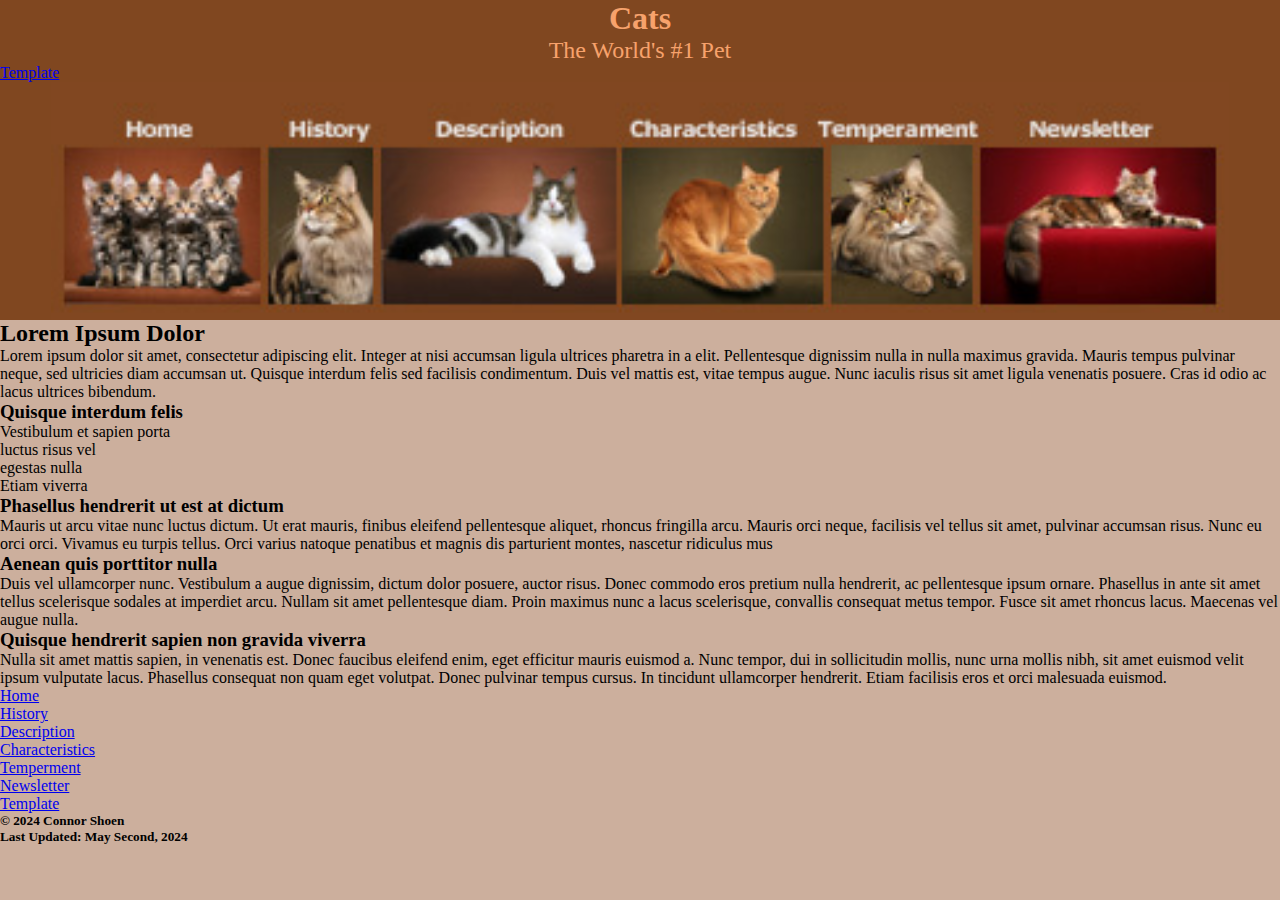
==== index.html @ e8e066ac "sty" ====
<!DOCTYPE html>
<html lang="en">
<head>
    <meta charset="UTF-8">
    <meta name="viewport" content="width=device-width, initial-scale=1.0">
    <title>Best Pet: Cats</title>
    <link rel="stylesheet" href="css/styles.css">
</head>
<body>
    <header>
        <h1>Cats</h1>
        <blockquote>The World's #1 Pet</blockquote>
        <nav>
            <ul>
                <a href="template.html"><p>Template</p></a>
            <p class="navImgMap">
                <img src="images/graphic_navbar.jpg" alt="cats in a row, with home, history, description, characteristics, temperment, and newsletter" class="navImg" usemap="#navmap">
            </p>
            <map name="navmap">
                <area shape="rect" coords="5,25,80,85" href="index.html" alt="Home Page">
                <area shape="rect" coords="83,25,123,85" href="hist.html" alt="History Page">
                <area shape="rect" coords="126,25,216,85" href="desc.html" alt="Description Page">
                <area shape="rect" coords="218,25,295,85" href="char.html" alt="Characteristics Page">
                <area shape="rect" coords="298,25,352,85" href="temper.html" alt="Temperment Page">
                <area shape="rect" coords="355,25,445,85" href="news.html" alt="Newsletter Page">
            </map>
        </nav>
    </header>
    <main>
        <h2>Lorem Ipsum Dolor</h2>			
        <p>Lorem ipsum dolor sit amet, consectetur adipiscing elit. Integer at nisi accumsan ligula ultrices pharetra in a elit. Pellentesque dignissim nulla in nulla maximus gravida. Mauris tempus pulvinar neque, sed ultricies diam accumsan ut. Quisque interdum felis sed facilisis condimentum. Duis vel mattis est, vitae tempus augue. Nunc iaculis risus sit amet ligula venenatis posuere. Cras id odio ac lacus ultrices bibendum.</p>
        <h3>Quisque interdum felis</h3>
            <ol>
                <li>Vestibulum et sapien porta</li>
                <li>luctus risus vel</li>
                <li>egestas nulla</li>
                <li>Etiam viverra</li>
            </ol>
        <h3>Phasellus hendrerit ut est at dictum</h3>
        <p>Mauris ut arcu vitae nunc luctus dictum. Ut erat mauris, finibus eleifend pellentesque aliquet, rhoncus fringilla arcu. Mauris orci neque, facilisis vel tellus sit amet, pulvinar accumsan risus. Nunc eu orci orci. Vivamus eu turpis tellus. Orci varius natoque penatibus et magnis dis parturient montes, nascetur ridiculus mus</p>
        <h3>Aenean quis porttitor nulla</h3>
        <p>Duis vel ullamcorper nunc. Vestibulum a augue dignissim, dictum dolor posuere, auctor risus. Donec commodo eros pretium nulla hendrerit, ac pellentesque ipsum ornare. Phasellus in ante sit amet tellus scelerisque sodales at imperdiet arcu. Nullam sit amet pellentesque diam. Proin maximus nunc a lacus scelerisque, convallis consequat metus tempor. Fusce sit amet rhoncus lacus. Maecenas vel augue nulla.</p>
        <h3>Quisque hendrerit sapien non gravida viverra</h3>
        <p>Nulla sit amet mattis sapien, in venenatis est. Donec faucibus eleifend enim, eget efficitur mauris euismod a. Nunc tempor, dui in sollicitudin mollis, nunc urna mollis nibh, sit amet euismod velit ipsum vulputate lacus. Phasellus consequat non quam eget volutpat. Donec pulvinar tempus cursus. In tincidunt ullamcorper hendrerit. Etiam facilisis eros et orci malesuada euismod.</p>
    </main>
    <footer>
        <nav>
            <ul>
                <a href="index.html"><li>Home</li></a>
                <a href="hist.html"><li>History</li></a>
                <a href="desc.html"><li>Description</li></a>
                <a href="char.html"><li>Characteristics</li></a>
                <a href="temper.html"><li>Temperment</li></a>
                <a href="news.html"><li>Newsletter</li></a>
                <a href="template.html"><li>Template</li></a>
            </ul>
        </nav>
        <h5>&copy; 2024 Connor Shoen</h5>
        <h5>Last Updated: May Second, 2024</h5>
    </footer>
</body>
</html>
---- css/styles.css ----
/***********************
Color Palette:
#5C3317 - Dark Brown
#804720 - Brown
#F7A26C - Tangerine
#CCAF9D - Desert Sand
#E76A1A - Spanish Orange
*************************/

/* CSS Reset */
* {
    margin: 0;
    padding: 0;
    border: 0;
}

body {
    background-color: #CCAF9D;
}

header {
    background-color: #804720;
}

h1 {
    display: block;
    text-align: center;
    font-size: 2em;
    margin: 0 auto;
    color: #F7A26C;
}

h2 {

}

blockquote {
    display: block;
    text-align: center;
    font-size: 1.5em;
    margin: 0 auto;
    color: #F7A26C;
} 

nav img, .navmap {
    display: block;
    width: 92%;
    margin: 0 auto;
}

nav a {
    
}

nav a:hover {
    
}

table {

}

tr {

}

th, td {

}
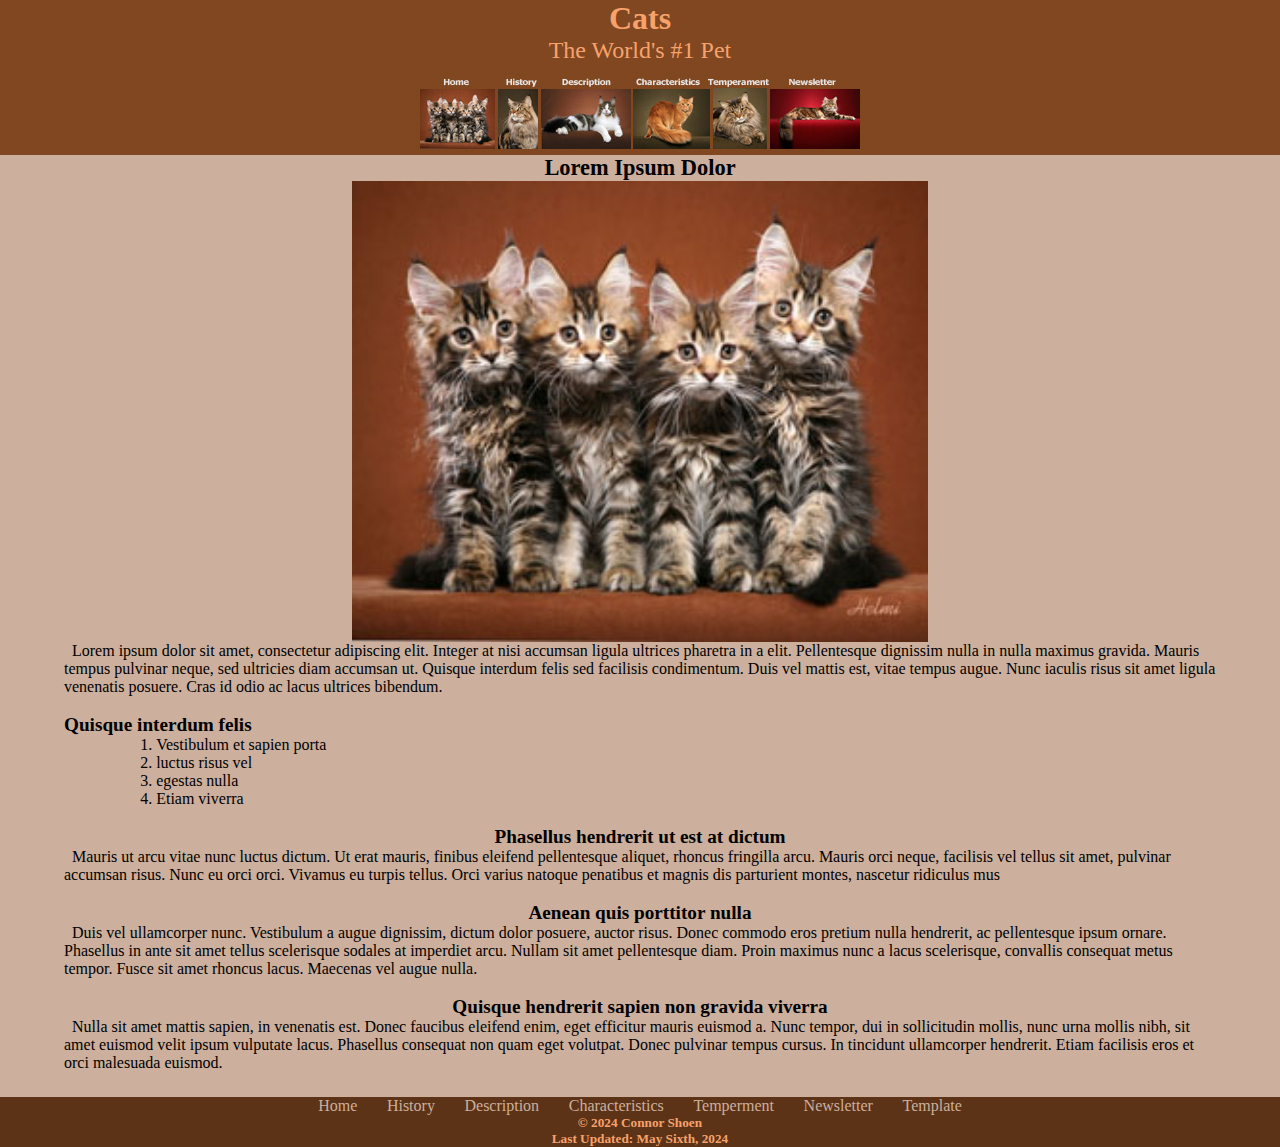
==== commit 544e17ed: "fin" ====
--- a/index.html
+++ b/index.html
@@ -3,16 +3,14 @@
 <head>
     <meta charset="UTF-8">
     <meta name="viewport" content="width=device-width, initial-scale=1.0">
-    <title>Best Pet: Cats</title>
+    <title>Best Pet: Cats (Home)</title>
     <link rel="stylesheet" href="css/styles.css">
 </head>
 <body>
     <header>
         <h1>Cats</h1>
         <blockquote>The World's #1 Pet</blockquote>
-        <nav>
-            <ul>
-                <a href="template.html"><p>Template</p></a>
+        <nav> 
             <p class="navImgMap">
                 <img src="images/graphic_navbar.jpg" alt="cats in a row, with home, history, description, characteristics, temperment, and newsletter" class="navImg" usemap="#navmap">
             </p>
@@ -24,24 +22,29 @@
                 <area shape="rect" coords="298,25,352,85" href="temper.html" alt="Temperment Page">
                 <area shape="rect" coords="355,25,445,85" href="news.html" alt="Newsletter Page">
             </map>
-        </nav>
+		</nav>
     </header>
     <main>
-        <h2>Lorem Ipsum Dolor</h2>			
-        <p>Lorem ipsum dolor sit amet, consectetur adipiscing elit. Integer at nisi accumsan ligula ultrices pharetra in a elit. Pellentesque dignissim nulla in nulla maximus gravida. Mauris tempus pulvinar neque, sed ultricies diam accumsan ut. Quisque interdum felis sed facilisis condimentum. Duis vel mattis est, vitae tempus augue. Nunc iaculis risus sit amet ligula venenatis posuere. Cras id odio ac lacus ultrices bibendum.</p>
-        <h3>Quisque interdum felis</h3>
+        <h2>Lorem Ipsum Dolor</h2>
+		<img src="images/standingtall.jpg" alt="4 kittens">
+        <p>&nbsp; Lorem ipsum dolor sit amet, consectetur adipiscing elit. Integer at nisi accumsan ligula ultrices pharetra in a elit. Pellentesque dignissim nulla in nulla maximus gravida. Mauris tempus pulvinar neque, sed ultricies diam accumsan ut. Quisque interdum felis sed facilisis condimentum. Duis vel mattis est, vitae tempus augue. Nunc iaculis risus sit amet ligula venenatis posuere. Cras id odio ac lacus ultrices bibendum.</p>
+			<br>
+        <h3 class="list">Quisque interdum felis</h3>
             <ol>
                 <li>Vestibulum et sapien porta</li>
                 <li>luctus risus vel</li>
                 <li>egestas nulla</li>
                 <li>Etiam viverra</li>
             </ol>
+				<br>
         <h3>Phasellus hendrerit ut est at dictum</h3>
-        <p>Mauris ut arcu vitae nunc luctus dictum. Ut erat mauris, finibus eleifend pellentesque aliquet, rhoncus fringilla arcu. Mauris orci neque, facilisis vel tellus sit amet, pulvinar accumsan risus. Nunc eu orci orci. Vivamus eu turpis tellus. Orci varius natoque penatibus et magnis dis parturient montes, nascetur ridiculus mus</p>
+        <p>&nbsp; Mauris ut arcu vitae nunc luctus dictum. Ut erat mauris, finibus eleifend pellentesque aliquet, rhoncus fringilla arcu. Mauris orci neque, facilisis vel tellus sit amet, pulvinar accumsan risus. Nunc eu orci orci. Vivamus eu turpis tellus. Orci varius natoque penatibus et magnis dis parturient montes, nascetur ridiculus mus</p>
+			<br>
         <h3>Aenean quis porttitor nulla</h3>
-        <p>Duis vel ullamcorper nunc. Vestibulum a augue dignissim, dictum dolor posuere, auctor risus. Donec commodo eros pretium nulla hendrerit, ac pellentesque ipsum ornare. Phasellus in ante sit amet tellus scelerisque sodales at imperdiet arcu. Nullam sit amet pellentesque diam. Proin maximus nunc a lacus scelerisque, convallis consequat metus tempor. Fusce sit amet rhoncus lacus. Maecenas vel augue nulla.</p>
+        <p>&nbsp; Duis vel ullamcorper nunc. Vestibulum a augue dignissim, dictum dolor posuere, auctor risus. Donec commodo eros pretium nulla hendrerit, ac pellentesque ipsum ornare. Phasellus in ante sit amet tellus scelerisque sodales at imperdiet arcu. Nullam sit amet pellentesque diam. Proin maximus nunc a lacus scelerisque, convallis consequat metus tempor. Fusce sit amet rhoncus lacus. Maecenas vel augue nulla.</p>
+			<br>
         <h3>Quisque hendrerit sapien non gravida viverra</h3>
-        <p>Nulla sit amet mattis sapien, in venenatis est. Donec faucibus eleifend enim, eget efficitur mauris euismod a. Nunc tempor, dui in sollicitudin mollis, nunc urna mollis nibh, sit amet euismod velit ipsum vulputate lacus. Phasellus consequat non quam eget volutpat. Donec pulvinar tempus cursus. In tincidunt ullamcorper hendrerit. Etiam facilisis eros et orci malesuada euismod.</p>
+        <p>&nbsp; Nulla sit amet mattis sapien, in venenatis est. Donec faucibus eleifend enim, eget efficitur mauris euismod a. Nunc tempor, dui in sollicitudin mollis, nunc urna mollis nibh, sit amet euismod velit ipsum vulputate lacus. Phasellus consequat non quam eget volutpat. Donec pulvinar tempus cursus. In tincidunt ullamcorper hendrerit. Etiam facilisis eros et orci malesuada euismod.</p>
     </main>
     <footer>
         <nav>
@@ -56,7 +59,7 @@
             </ul>
         </nav>
         <h5>&copy; 2024 Connor Shoen</h5>
-        <h5>Last Updated: May Second, 2024</h5>
+        <h5>Last Updated: May Sixth, 2024</h5>
     </footer>
 </body>
 </html>--- a/css/styles.css
+++ b/css/styles.css
@@ -31,7 +31,29 @@
 }
 
 h2 {
+	display: block;
+    text-align: center;
+    font-size: 1.4em;
+    margin: 0 auto;
+}
 
+h3 {
+	display: block;
+    text-align: center;
+    font-size: 1.2em;
+    margin: 0 auto;
+}
+
+.list {
+	display: inline-block;
+    text-align: left;
+    font-size: 1.2em;
+}
+
+main img {
+	display: block; 
+	width: 50%; 
+	margin: 0 auto;
 }
 
 blockquote {
@@ -44,7 +66,6 @@
 
 nav img, .navmap {
     display: block;
-    width: 92%;
     margin: 0 auto;
 }
 
@@ -56,14 +77,72 @@
     
 }
 
-table {
-
+main {
+	display: block;
+	width: 90%;
+	margin: 0 auto;
 }
 
-tr {
-
+ol {
+	margin-left: 8%;
 }
 
-th, td {
+table {
+	width: 80%;
+	margin: 0 auto;
+	border: solid #804720 1px;
+	border-collapse: collapse;
+	padding: 0;
+	text-align: center;
+	background-color: #E76A1A;
+	color: #804720;
+}
 
+td, th {
+	padding: 10px 0;
+	text-align: center;
+	border: solid #804720 1px;
+	border-collapse: collapse;
+}
+
+label {
+	padding: 25px 0;
+	font-size: 1.5em;
+	text-align: center;
+}
+
+input {
+	height: 1.6em;
+	width: 9.8em;
+	border-radius: 25px;
+	font-size: 1.4em;
+	font-weight: bold;
+	background-color: #5C3317;
+	color: #F7A26C;
+	border: 5px inset #832C2C;
+	text-align: center;
+	padding: 0;
+}
+
+footer {
+	display: block;
+	text-align: center;
+	background-color: #5C3317;
+	color: #F7A26C;
+	margin-top: 2%
+}
+
+footer nav ul {
+	list-style: none;
+	margin: 0 auto;
+}
+
+footer nav li {
+	display: inline-block;
+	padding: 0 1%;
+}
+
+footer nav a {
+	text-decoration: none;
+	color: #CCAF9D;
 }